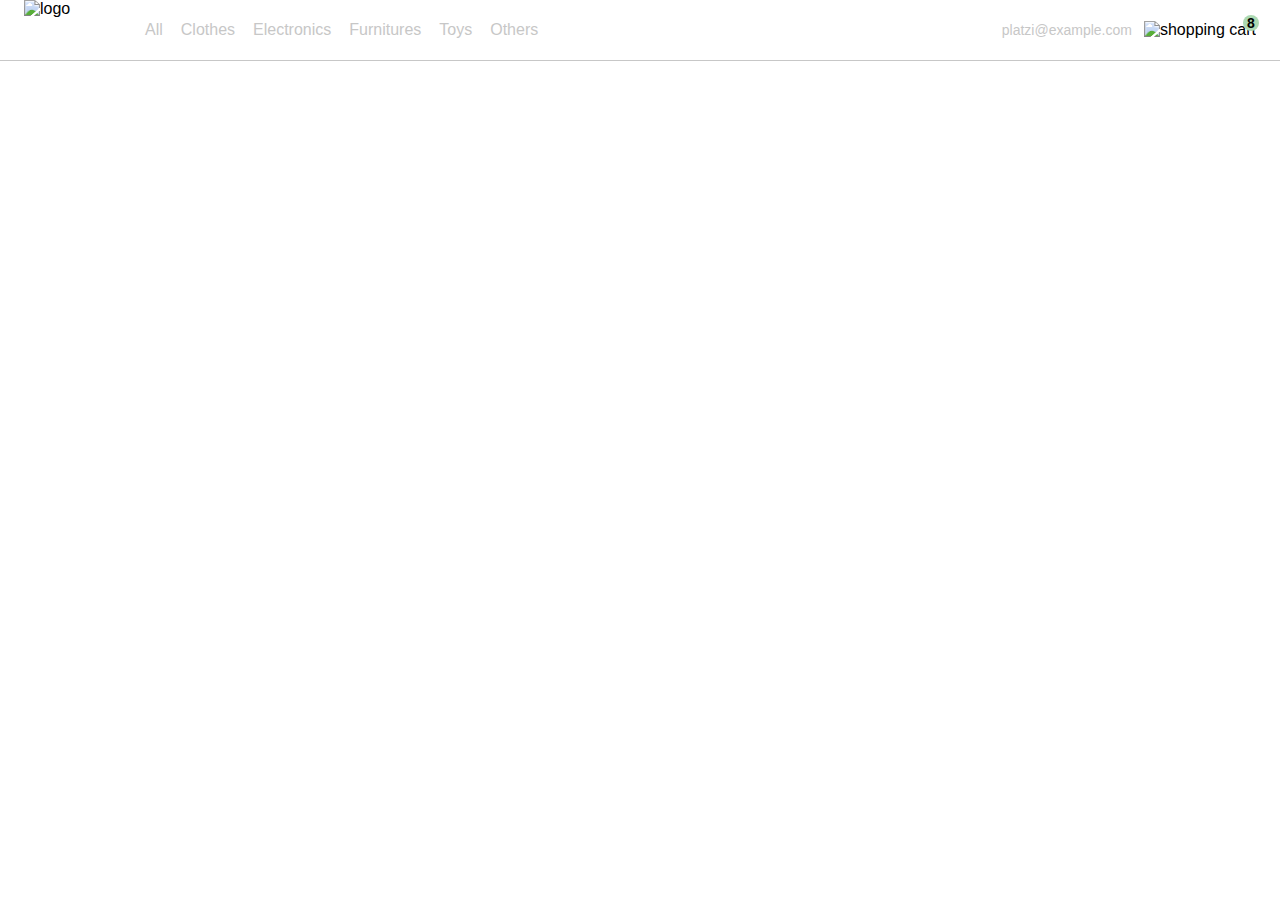
==== index.html @ 38caef8b "Actualización 1: se implementó una estrutura mas ordenada, junto con la conexion entre 2 clases con " ====
<!DOCTYPE html>
<html lang="en">
<head>
  <meta charset="UTF-8">
  <meta http-equiv="X-UA-Compatible" content="IE=edge">
  <meta name="viewport" content="width=device-width, initial-scale=1.0">
  
  <link rel="stylesheet" href="styles.css">
  <title> Yard Sale - tu tienda de articulos guapos</title>
</head>
<body>
  <nav>
    <img src="./icons/icon_menu.svg" alt="menu" class="menu">

    <div class="navbar-left">
      <img src="./logos/logo_yard_sale.svg" alt="logo" class="logo">

      <ul>
        <li>
          <a href="/">All</a>
        </li>
        <li>
          <a href="/">Clothes</a>
        </li>
        <li>
          <a href="/">Electronics</a>
        </li>
        <li>
          <a href="/">Furnitures</a>
        </li>
        <li>
          <a href="/">Toys</a>
        </li>
        <li>
          <a href="/">Others</a>
        </li>
      </ul>
    </div>

    <div class="navbar-right">
      <ul>
        <li class="navbar-email">platzi@example.com</li>
        <li class="navbar-shopping-cart">
          <img src="./icons/icon_shopping_cart.svg" alt="shopping cart">
          <div>8</div>
        </li>
      </ul>
    </div>

    <div class="desktop-menu inactive">
    <ul>
      <li>
        <a href="/" class="title">My orders</a>
      </li>

      <li>
        <a href="/">My account</a>
      </li>

      <li>
        <a href="/">Sign out</a>
      </li>
    </ul>
  </div>
  </nav>

  <script src="scripts.js"></script>
</body>
</html>
---- styles.css ----
:root {
    --white: #FFFFFF;
    --black: #000000;
    --very-light-pink: #C7C7C7;
    --text-input-field: #F7F7F7;
    --hospital-green: #ACD9B2;
    --sm: 14px;
    --md: 16px;
    --lg: 18px;
  }

  .inactive{
    display: none;
  }

  body {
    margin: 0;
    font-family: 'Quicksand', sans-serif;
  }
  nav {
    display: flex;
    justify-content: space-between;
    padding: 0 24px;
    border-bottom: 1px solid var(--very-light-pink);
  }
  .menu {
    display: none;
  }
  .logo {
    width: 100px;
  }
  .navbar-left ul,
  .navbar-right ul {
    list-style: none;
    padding: 0;
    margin: 0;
    display: flex;
    align-items: center;
    height: 60px;
  }
  .navbar-left {
    display: flex;
  }
  .navbar-left ul {
    margin-left: 12px;
  }
  .navbar-left ul li a,
  .navbar-right ul li a {
    text-decoration: none;
    color: var(--very-light-pink);
    border: 1px solid var(--white);
    padding: 8px;
    border-radius: 8px;
  }
  .navbar-left ul li a:hover,
  .navbar-right ul li a:hover {
    border: 1px solid var(--hospital-green);
    color: var(--hospital-green);
  }
  .navbar-email {
    color: var(--very-light-pink);
    font-size: var(--sm);
    margin-right: 12px;
    cursor: pointer;
  }
  .navbar-shopping-cart {
    position: relative;
  }
  .navbar-shopping-cart div {
    width: 16px;
    height: 16px;
    background-color: var(--hospital-green);
    border-radius: 50%;
    font-size: var(--sm);
    font-weight: bold;
    position: absolute;
    top: -6px;
    right: -3px;
    display: flex;
    justify-content: center;
    align-items: center;
  }

  /* Desktop menu */

  .desktop-menu {
    position: absolute;
    right: 50px;
    top: 60px;
    width: 100px;
    height: auto;
    border: 1px solid var(--very-light-pink);
    border-radius: 6px;
    padding: 20px 20px 0 20px;
    background: var(--white);
  }
  .desktop-menu ul {
    list-style: none;
    padding: 0;
    margin: 0;
  }
  .desktop-menu ul li {
    text-align: end;
  }
  .desktop-menu ul li:nth-child(1),
  .desktop-menu ul li:nth-child(2) {
    font-weight: bold;
  }
  .desktop-menu ul li:last-child {
    padding-top: 20px;
    border-top: 1px solid var(--very-light-pink);
  }
  .desktop-menu ul li:last-child a {
    color: var(--hospital-green);
    font-size: var(--sm);
  }
  .desktop-menu ul li a {
    color: var(--back);
    text-decoration: none;
    margin-bottom: 20px;
    display: inline-block;
  }

  @media (max-width: 640px) {
    .menu {
      display: block;
    }
    .navbar-left ul {
      display: none;
    }
    .navbar-email {
      display: none;
    }
  }
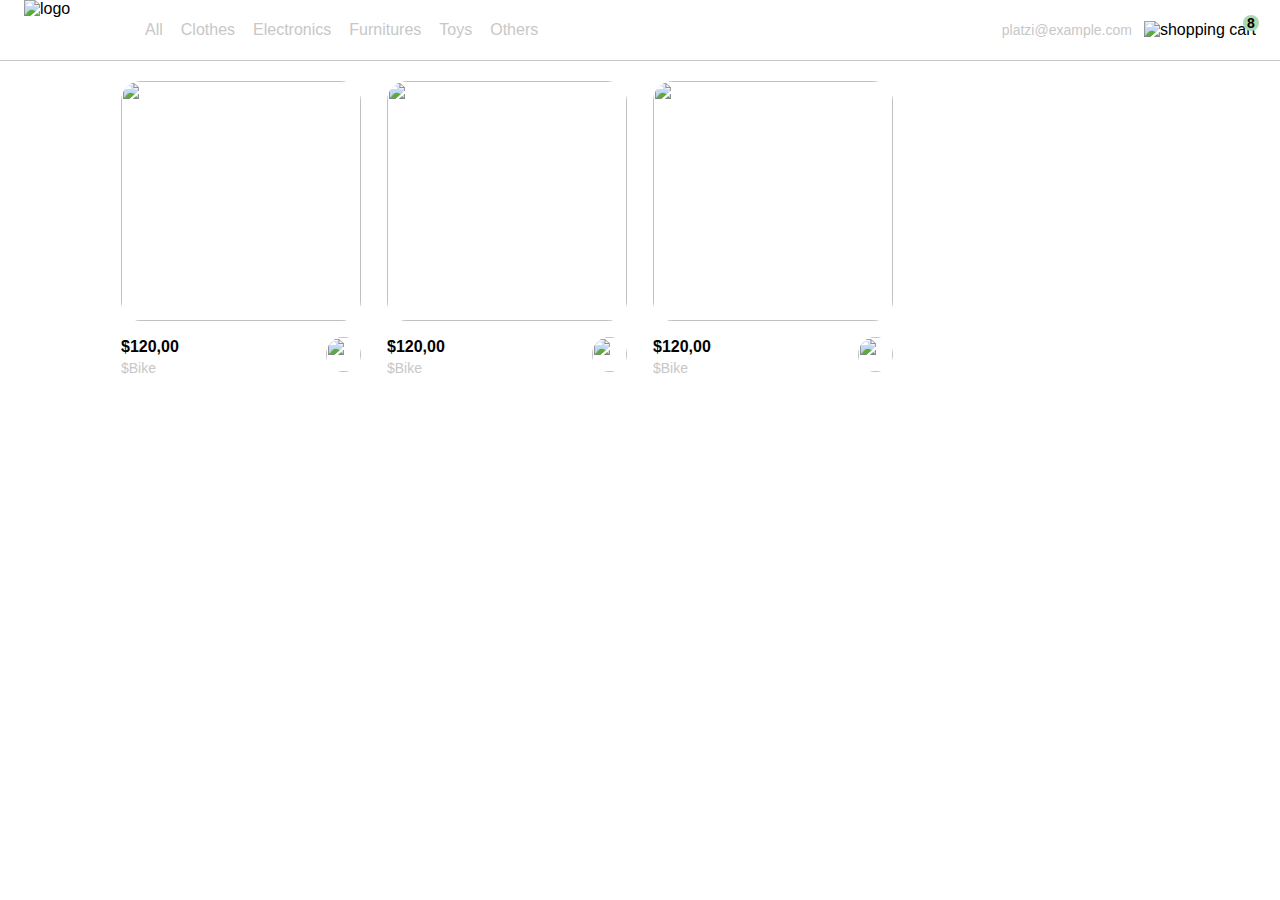
==== commit 6916d73a: "Sistema casi casi completado" ====
--- a/index.html
+++ b/index.html
@@ -1,69 +1,187 @@
 <!DOCTYPE html>
 <html lang="en">
+
 <head>
-  <meta charset="UTF-8">
-  <meta http-equiv="X-UA-Compatible" content="IE=edge">
-  <meta name="viewport" content="width=device-width, initial-scale=1.0">
-  
-  <link rel="stylesheet" href="styles.css">
-  <title> Yard Sale - tu tienda de articulos guapos</title>
+    <meta charset="UTF-8">
+    <meta http-equiv="X-UA-Compatible" content="IE=edge">
+    <meta name="viewport" content="width=device-width, initial-scale=1.0">
+
+    <link rel="stylesheet" href="styles.css">
+    <title> Yard Sale - tu tienda de articulos guapos</title>
 </head>
+
 <body>
-  <nav>
-    <img src="./icons/icon_menu.svg" alt="menu" class="menu">
+    <nav>
+        <img src="./icons/icon_menu.svg" alt="menu" class="menu">
 
-    <div class="navbar-left">
-      <img src="./logos/logo_yard_sale.svg" alt="logo" class="logo">
+        <div class="navbar-left">
+            <img src="./logos/logo_yard_sale.svg" alt="logo" class="logo">
 
-      <ul>
-        <li>
-          <a href="/">All</a>
-        </li>
-        <li>
-          <a href="/">Clothes</a>
-        </li>
-        <li>
-          <a href="/">Electronics</a>
-        </li>
-        <li>
-          <a href="/">Furnitures</a>
-        </li>
-        <li>
-          <a href="/">Toys</a>
-        </li>
-        <li>
-          <a href="/">Others</a>
-        </li>
-      </ul>
-    </div>
+            <ul>
+                <li>
+                    <a href="/">All</a>
+                </li>
+                <li>
+                    <a href="/">Clothes</a>
+                </li>
+                <li>
+                    <a href="/">Electronics</a>
+                </li>
+                <li>
+                    <a href="/">Furnitures</a>
+                </li>
+                <li>
+                    <a href="/">Toys</a>
+                </li>
+                <li>
+                    <a href="/">Others</a>
+                </li>
+            </ul>
+        </div>
 
-    <div class="navbar-right">
-      <ul>
-        <li class="navbar-email">platzi@example.com</li>
-        <li class="navbar-shopping-cart">
-          <img src="./icons/icon_shopping_cart.svg" alt="shopping cart">
-          <div>8</div>
-        </li>
-      </ul>
-    </div>
+        <div class="navbar-right">
+            <ul>
+                <li class="navbar-email">platzi@example.com</li>
+                <li class="navbar-shopping-cart">
+                    <img src="./icons/icon_shopping_cart.svg" alt="shopping cart">
+                    <div>8</div>
+                </li>
+            </ul>
+        </div>
 
-    <div class="desktop-menu inactive">
-    <ul>
-      <li>
-        <a href="/" class="title">My orders</a>
-      </li>
+        <div class="desktop-menu inactive">
+            <ul>
+                <li>
+                    <a href="/" class="title">My orders</a>
+                </li>
 
-      <li>
-        <a href="/">My account</a>
-      </li>
+                <li>
+                    <a href="/">My account</a>
+                </li>
 
-      <li>
-        <a href="/">Sign out</a>
-      </li>
-    </ul>
-  </div>
-  </nav>
+                <li>
+                    <a href="/">Sign out</a>
+                </li>
+            </ul>
+        </div>
 
-  <script src="scripts.js"></script>
+        <div class="mobile-menu inactive">
+            <ul>
+                <li>
+                    <a href="/">CATEGORIES</a>
+                </li>
+                <li>
+                    <a href="/">All</a>
+                </li>
+                <li>
+                    <a href="/">Clothes</a>
+                </li>
+                <li>
+                    <a href="/">Electronics</a>
+                </li>
+                <li>
+                    <a href="/">Furnitures</a>
+                </li>
+                <li>
+                    <a href="/">Toys</a>
+                </li>
+                <li>
+                    <a href="/">Other</a>
+                </li>
+            </ul>
+
+            <ul>
+                <li>
+                    <a href="/">My orders</a>
+                </li>
+                <li>
+                    <a href="/">My account</a>
+                </li>
+            </ul>
+
+            <ul>
+                <li>
+                    <a href="/" class="email">platzi@example.com</a>
+                </li>
+                <li>
+                    <a href="/" class="sign-out">Sign out</a>
+                </li>
+            </ul>
+        </div>
+    </nav>
+
+    <aside class="product-detail inactive">
+        <div class="title-container">
+            <img src="./icons/flechita.svg" alt="arrow">
+            <p class="title">My order</p>
+        </div>
+
+        <div class="my-order-content">
+            <div class="shopping-cart">
+                <figure>
+                    <img src="https://images.pexels.com/photos/276517/pexels-photo-276517.jpeg?auto=compress&cs=tinysrgb&dpr=2&h=650&w=940"
+                        alt="bike">
+                </figure>
+                <p>Bike</p>
+                <p>$30,00</p>
+                <img src="./icons/icon_close.png" alt="close">
+            </div>
+
+            <div class="shopping-cart">
+                <figure>
+                    <img src="https://images.pexels.com/photos/276517/pexels-photo-276517.jpeg?auto=compress&cs=tinysrgb&dpr=2&h=650&w=940"
+                        alt="bike">
+                </figure>
+                <p>Bike</p>
+                <p>$30,00</p>
+                <img src="./icons/icon_close.png" alt="close">
+            </div>
+
+            <div class="shopping-cart">
+                <figure>
+                    <img src="https://images.pexels.com/photos/276517/pexels-photo-276517.jpeg?auto=compress&cs=tinysrgb&dpr=2&h=650&w=940"
+                        alt="bike">
+                </figure>
+                <p>Bike</p>
+                <p>$30,00</p>
+                <img src="./icons/icon_close.png" alt="close">
+            </div>
+
+            <div class="order">
+                <p>
+                    <span>Total</span>
+                </p>
+                <p>$560.00</p>
+            </div>
+
+            <button class="primary-button">
+                Checkout
+            </button>
+        </div>
+        </div>
+    </aside>
+
+    <section class="main-container">
+        <div class="cards-container">
+
+            <!-- <div class="product-card">
+                <img src="https://images.pexels.com/photos/276517/pexels-photo-276517.jpeg?auto=compress&cs=tinysrgb&dpr=2&h=650&w=940"
+                    alt="">
+                <div class="product-info">
+                    <div>
+                        <p>$120,00</p>
+                        <p>Bike</p>
+                    </div>
+                    <figure>
+                        <img src="./icons/bt_add_to_cart.svg" alt="">
+                    </figure>
+                </div>
+            </div> -->
+
+        </div>
+    </section>
+
+    <script src="scripts.js"></script>
 </body>
+
 </html>--- a/styles.css
+++ b/styles.css
@@ -1,134 +1,305 @@
 :root {
-    --white: #FFFFFF;
-    --black: #000000;
-    --very-light-pink: #C7C7C7;
-    --text-input-field: #F7F7F7;
-    --hospital-green: #ACD9B2;
-    --sm: 14px;
-    --md: 16px;
-    --lg: 18px;
-  }
-
-  .inactive{
-    display: none;
-  }
-
-  body {
+--white: #FFFFFF;
+--black: #000000;
+--very-light-pink: #C7C7C7;
+--text-input-field: #F7F7F7;
+--hospital-green: #ACD9B2;
+--sm: 14px;
+--md: 16px;
+--lg: 18px;
+}
+
+body {
+margin: 0;
+font-family: 'Quicksand', sans-serif;
+}
+
+/* Navbar general */
+
+nav {
+display: flex;
+justify-content: space-between;
+padding: 0 24px;
+border-bottom: 1px solid var(--very-light-pink);
+}
+.menu {
+display: none;
+}
+.logo {
+width: 100px;
+}
+.navbar-left ul,
+.navbar-right ul {
+list-style: none;
+padding: 0;
+margin: 0;
+display: flex;
+align-items: center;
+height: 60px;
+}
+.navbar-left {
+display: flex;
+}
+.navbar-left ul {
+margin-left: 12px;
+}
+.navbar-left ul li a,
+.navbar-right ul li a {
+text-decoration: none;
+color: var(--very-light-pink);
+border: 1px solid var(--white);
+padding: 8px;
+border-radius: 8px;
+}
+.navbar-left ul li a:hover,
+.navbar-right ul li a:hover {
+border: 1px solid var(--hospital-green);
+color: var(--hospital-green);
+}
+.navbar-email {
+color: var(--very-light-pink);
+font-size: var(--sm);
+margin-right: 12px;
+cursor: pointer;
+}
+.navbar-shopping-cart {
+position: relative;
+}
+.navbar-shopping-cart div {
+width: 16px;
+height: 16px;
+background-color: var(--hospital-green);
+border-radius: 50%;
+font-size: var(--sm);
+font-weight: bold;
+position: absolute;
+top: -6px;
+right: -3px;
+display: flex;
+justify-content: center;
+align-items: center;
+}
+
+/* Desktop menu */
+
+.desktop-menu {
+position: absolute;
+right: 50px;
+top: 60px;
+width: 100px;
+height: auto;
+border: 1px solid var(--very-light-pink);
+border-radius: 6px;
+padding: 20px 20px 0 20px;
+background: var(--white);
+}
+.desktop-menu ul {
+list-style: none;
+padding: 0;
+margin: 0;
+}
+.desktop-menu ul li {
+text-align: end;
+}
+.desktop-menu ul li:nth-child(1),
+.desktop-menu ul li:nth-child(2) {
+font-weight: bold;
+}
+.desktop-menu ul li:last-child {
+padding-top: 20px;
+border-top: 1px solid var(--very-light-pink);
+}
+.desktop-menu ul li:last-child a {
+color: var(--hospital-green);
+font-size: var(--sm);
+}
+.desktop-menu ul li a {
+color: var(--back);
+text-decoration: none;
+margin-bottom: 20px;
+display: inline-block;
+}
+
+/* Mobile menu */
+
+.mobile-menu {
+padding: 24px;
+position: absolute;
+background: var(--white);
+top: 61px;
+}
+.mobile-menu a {
+text-decoration: none;
+color: var(--black);
+font-weight: bold;
+/* margin-bottom: 24px; */
+}
+.mobile-menu ul {
+padding: 0;
+margin: 24px 0 0;
+list-style: none;
+}
+.mobile-menu ul:nth-child(1) {
+border-bottom: 1px solid var(--very-light-pink);
+}
+.mobile-menu ul li {
+margin-bottom: 24px;
+}
+.email {
+font-size: var(--sm);
+font-weight: 300 !important;
+}
+.sign-out {
+font-size: var(--sm);
+color: var(--hospital-green) !important;
+}
+
+/*Product Detail (Aside)*/
+.product-detail {
+    width: 360px;
+    padding: 0px 24px;
+    box-sizing: border-box;
+    position: absolute;
+    right: 0;
+    background: var(--white);
+  }
+  .title-container {
+    display: flex;
+  }
+  .title-container img {
+    transform: rotate(180deg);
+    margin-right: 14px;
+  }
+  .title {
+    font-size: var(--lg);
+    font-weight: bold;
+  }
+  .order {
+    display: grid;
+    grid-template-columns: auto 1fr;
+    gap: 16px;
+    align-items: center;
+    background-color: var(--text-input-field);
+    margin-bottom: 24px;
+    border-radius: 8px;
+    padding: 0 24px;
+  }
+  .order p:nth-child(1) {
+    display: flex;
+    flex-direction: column;
+  }
+  .order p span:nth-child(1) {
+    font-size: var(--md);
+    font-weight: bold;
+  }
+  .order p:nth-child(2) {
+    text-align: end;
+    font-weight: bold;
+  }
+  .shopping-cart {
+    display: grid;
+    grid-template-columns: auto 1fr auto auto;
+    gap: 16px;
+    margin-bottom: 24px;
+    align-items: center;
+  }
+  .shopping-cart figure {
     margin: 0;
-    font-family: 'Quicksand', sans-serif;
-  }
-  nav {
+  }
+  .shopping-cart figure img {
+    width: 70px;
+    height: 70px;
+    border-radius: 20px;
+    object-fit: cover;
+  }
+  .shopping-cart p:nth-child(2) {
+    color: var(--very-light-pink);
+  }
+  .shopping-cart p:nth-child(3) {
+    font-size: var(--md);
+    font-weight: bold;
+  }
+  .primary-button {
+    background-color: var(--hospital-green);
+    border-radius: 8px;
+    border: none;
+    color: var(--white);
+    width: 100%;
+    cursor: pointer;
+    font-size: var(--md);
+    font-weight: bold;
+    height: 50px;
+  }
+  
+  /* lista de productos - sections */
+
+  .cards-container {
+    display: grid;
+    grid-template-columns: repeat(auto-fill, 240px);
+    gap: 26px;
+    place-content: center;
+    margin: 20px;
+  }
+  .product-card {
+    width: 240px;
+  }
+  .product-card img {
+    width: 240px;
+    height: 240px;
+    border-radius: 20px;
+    object-fit: cover;
+  }
+  .product-info {
     display: flex;
     justify-content: space-between;
-    padding: 0 24px;
-    border-bottom: 1px solid var(--very-light-pink);
-  }
-  .menu {
-    display: none;
-  }
-  .logo {
-    width: 100px;
-  }
-  .navbar-left ul,
-  .navbar-right ul {
-    list-style: none;
-    padding: 0;
+    align-items: center;
+    margin-top: 12px;
+  }
+  .product-info figure {
     margin: 0;
-    display: flex;
-    align-items: center;
-    height: 60px;
-  }
-  .navbar-left {
-    display: flex;
-  }
-  .navbar-left ul {
-    margin-left: 12px;
-  }
-  .navbar-left ul li a,
-  .navbar-right ul li a {
-    text-decoration: none;
+  }
+  .product-info figure img {
+    width: 35px;
+    height: 35px;
+  }
+  .product-info div p:nth-child(1) {
+    font-weight: bold;
+    font-size: var(--md);
+    margin-top: 0;
+    margin-bottom: 4px;
+  }
+  .product-info div p:nth-child(2) {
+    font-size: var(--sm);
+    margin-top: 0;
+    margin-bottom: 0;
     color: var(--very-light-pink);
-    border: 1px solid var(--white);
-    padding: 8px;
-    border-radius: 8px;
-  }
-  .navbar-left ul li a:hover,
-  .navbar-right ul li a:hover {
-    border: 1px solid var(--hospital-green);
-    color: var(--hospital-green);
-  }
-  .navbar-email {
-    color: var(--very-light-pink);
-    font-size: var(--sm);
-    margin-right: 12px;
-    cursor: pointer;
-  }
-  .navbar-shopping-cart {
-    position: relative;
-  }
-  .navbar-shopping-cart div {
-    width: 16px;
-    height: 16px;
-    background-color: var(--hospital-green);
-    border-radius: 50%;
-    font-size: var(--sm);
-    font-weight: bold;
-    position: absolute;
-    top: -6px;
-    right: -3px;
-    display: flex;
-    justify-content: center;
-    align-items: center;
-  }
-
-  /* Desktop menu */
-
-  .desktop-menu {
-    position: absolute;
-    right: 50px;
-    top: 60px;
-    width: 100px;
-    height: auto;
-    border: 1px solid var(--very-light-pink);
-    border-radius: 6px;
-    padding: 20px 20px 0 20px;
-    background: var(--white);
-  }
-  .desktop-menu ul {
-    list-style: none;
-    padding: 0;
-    margin: 0;
-  }
-  .desktop-menu ul li {
-    text-align: end;
-  }
-  .desktop-menu ul li:nth-child(1),
-  .desktop-menu ul li:nth-child(2) {
-    font-weight: bold;
-  }
-  .desktop-menu ul li:last-child {
-    padding-top: 20px;
-    border-top: 1px solid var(--very-light-pink);
-  }
-  .desktop-menu ul li:last-child a {
-    color: var(--hospital-green);
-    font-size: var(--sm);
-  }
-  .desktop-menu ul li a {
-    color: var(--back);
-    text-decoration: none;
-    margin-bottom: 20px;
-    display: inline-block;
-  }
-
-  @media (max-width: 640px) {
+  }
+
+/* Transiciones y otras cosas */
+
+.inactive{
+display: none;
+}
+
+@media (max-width: 640px) {
     .menu {
-      display: block;
+        display: block;
     }
-    .navbar-left ul {
-      display: none;
+
+    .navbar-left ul,
+    .navbar-email,
+    .desktop-menu
+    {
+        display: none;
     }
-    .navbar-email {
-      display: none;
+
+    .product-detail {
+        width: 100%;
     }
-  }+}
+
+@media (min-width: 641px){
+    .mobile-menu{
+        display: none;
+    }
+}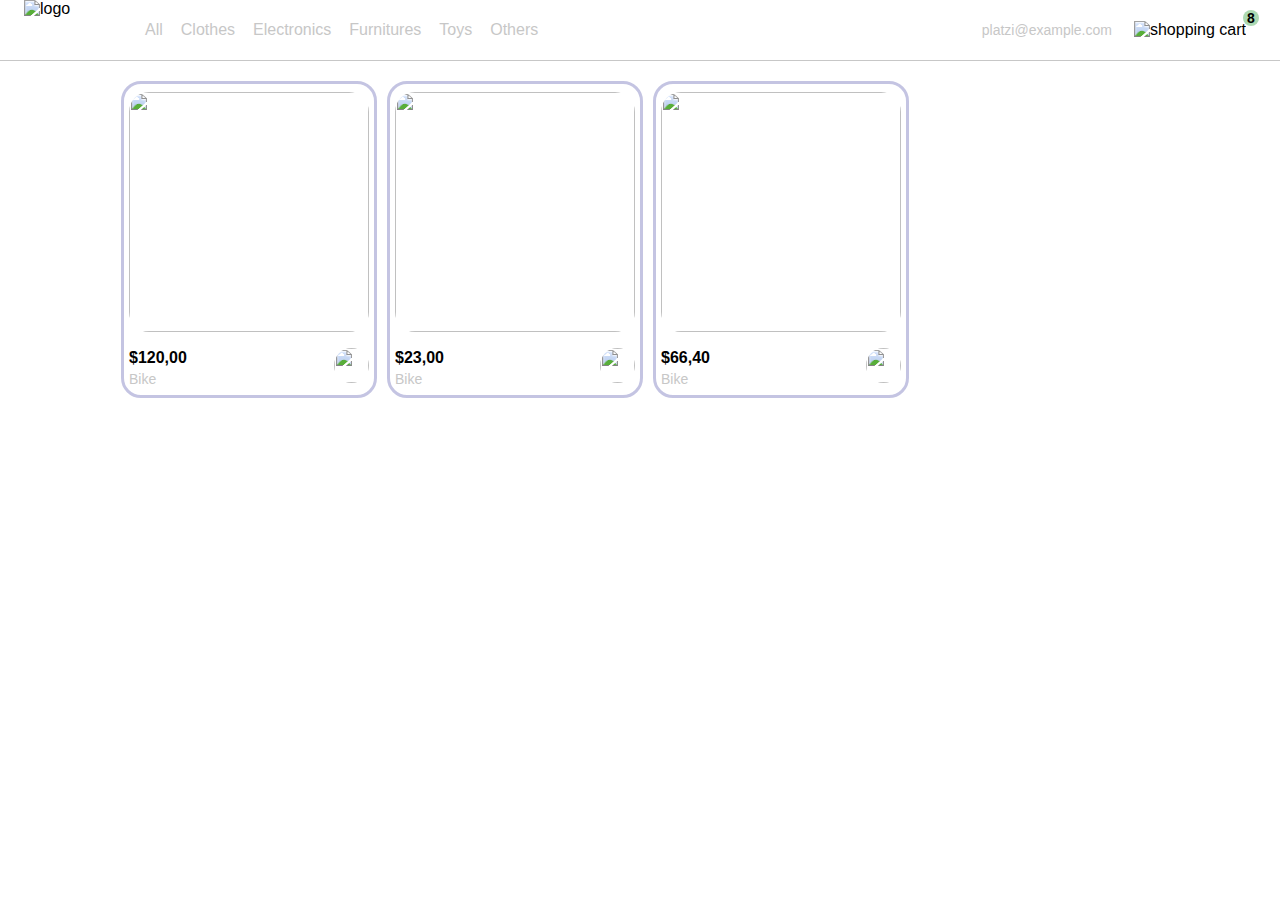
==== commit 9293d46b: "asides actualizados y validados, junto con menus y algunos otros estilos css" ====
--- a/index.html
+++ b/index.html
@@ -110,7 +110,7 @@
         </div>
     </nav>
 
-    <aside class="product-detail inactive">
+    <aside class="shopping-cart-aside inactive">
         <div class="title-container">
             <img src="./icons/flechita.svg" alt="arrow">
             <p class="title">My order</p>
@@ -161,6 +161,22 @@
         </div>
     </aside>
 
+    <aside class="product-detail inactive">
+        <div class="product-detail-close">
+            <img src="./icons/x.svg" alt="close">
+        </div>
+        <img src="https://images.pexels.com/photos/276517/pexels-photo-276517.jpeg?auto=compress&cs=tinysrgb&dpr=2&h=650&w=940" alt="bike">
+        <div class="product-info">
+            <p>$35,00</p>
+            <p>Bike</p>
+            <p>With its practical position, this bike also fulfills a decorative function, add your hall or workspace.</p>
+            <button class="primary-button add-to-cart-button">
+            <img src="./icons/bt_add_to_cart.svg" alt="add to cart">
+            Add to cart
+            </button>
+        </div>
+    </aside>
+    
     <section class="main-container">
         <div class="cards-container">
 
--- a/styles.css
+++ b/styles.css
@@ -4,6 +4,7 @@
 --very-light-pink: #C7C7C7;
 --text-input-field: #F7F7F7;
 --hospital-green: #ACD9B2;
+--text-contrast: #bbdd;
 --sm: 14px;
 --md: 16px;
 --lg: 18px;
@@ -24,6 +25,13 @@
 }
 .menu {
 display: none;
+cursor: pointer;
+padding: 5px;
+}
+.menu:hover{
+transition: .4s;
+border-radius: 30px 60px;
+background-color: var(--very-light-pink);
 }
 .logo {
 width: 100px;
@@ -64,7 +72,13 @@
 }
 .navbar-shopping-cart {
 position: relative;
-}
+padding: 5px 10px;
+}
+.navbar-shopping-cart:hover{
+  transition: .4s;
+  border-radius: 30px 60px;
+  background-color: var(--very-light-pink);
+  }
 .navbar-shopping-cart div {
 width: 16px;
 height: 16px;
@@ -92,6 +106,7 @@
 border-radius: 6px;
 padding: 20px 20px 0 20px;
 background: var(--white);
+z-index: 1;
 }
 .desktop-menu ul {
 list-style: none;
@@ -127,6 +142,8 @@
 position: absolute;
 background: var(--white);
 top: 61px;
+left: 0px;
+width: 100%;
 }
 .mobile-menu a {
 text-decoration: none;
@@ -154,8 +171,8 @@
 color: var(--hospital-green) !important;
 }
 
-/*Product Detail (Aside)*/
-.product-detail {
+/*shopping cart*/
+.shopping-cart-aside {
     width: 360px;
     padding: 0px 24px;
     box-sizing: border-box;
@@ -230,6 +247,75 @@
     font-weight: bold;
     height: 50px;
   }
+
+  /*product detail */
+  .product-detail {
+    width: 360px;
+    padding-bottom: 24px;
+    position: absolute;
+    right: 0;
+    background-color: var(--white);
+  }
+  .product-detail-close {
+    width: 14px;
+    height: 14px;
+    position: absolute;
+    top: 24px;
+    left: 24px;
+    z-index: 2;
+    padding: 12px;
+    border-radius: 50%;
+  }
+  .product-detail-close:hover {
+    cursor: pointer;
+  }
+  .product-detail > img:nth-child(2) {
+    width: 100%;
+    height: 360px;
+    object-fit: cover;
+    border-radius: 0 0 20px 20px;
+  }
+  .product-detail .product-info {
+    display: flex;
+    flex-wrap: wrap;
+    flex-direction: space-around;
+    margin: 24px 24px 0 24px;
+  }
+  .product-info p:nth-child(1) {
+    font-weight: bold;
+    font-size: var(--md);
+    margin-top: 0;
+    margin-bottom: 4px;
+    
+  }
+  .product-info p:nth-child(2) {
+    color: var(--text-contrast);
+    font-size: var(--md);
+    margin-top: 0;
+    margin-bottom: 36px;
+  }
+  .product-info p:nth-child(3) {
+    color: var(--very-light-pink);
+    font-size: var(--sm);
+    margin-top: 0;
+    margin-bottom: 36px;
+  }
+  .primary-button {
+    background-color: var(--hospital-green);
+    border-radius: 8px;
+    border: none;
+    color: var(--white);
+    width: 100%;
+    cursor: pointer;
+    font-size: var(--md);
+    font-weight: bold;
+    height: 50px;
+  }
+  .add-to-cart-button {
+    display: flex;
+    align-items: center;
+    justify-content: center;
+  }
   
   /* lista de productos - sections */
 
@@ -242,6 +328,14 @@
   }
   .product-card {
     width: 240px;
+    padding: 8px 5px;
+    border-radius: 20px;
+    border: solid var(--text-contrast);
+    cursor: pointer;
+  }
+  .product-card:hover{
+    transition: .4s;
+    box-shadow: 2px 2px 3px 1px var(--text-contrast);  
   }
   .product-card img {
     width: 240px;
@@ -293,7 +387,8 @@
         display: none;
     }
 
-    .product-detail {
+    .product-detail, 
+    .shopping-cart-aside {
         width: 100%;
     }
 }
